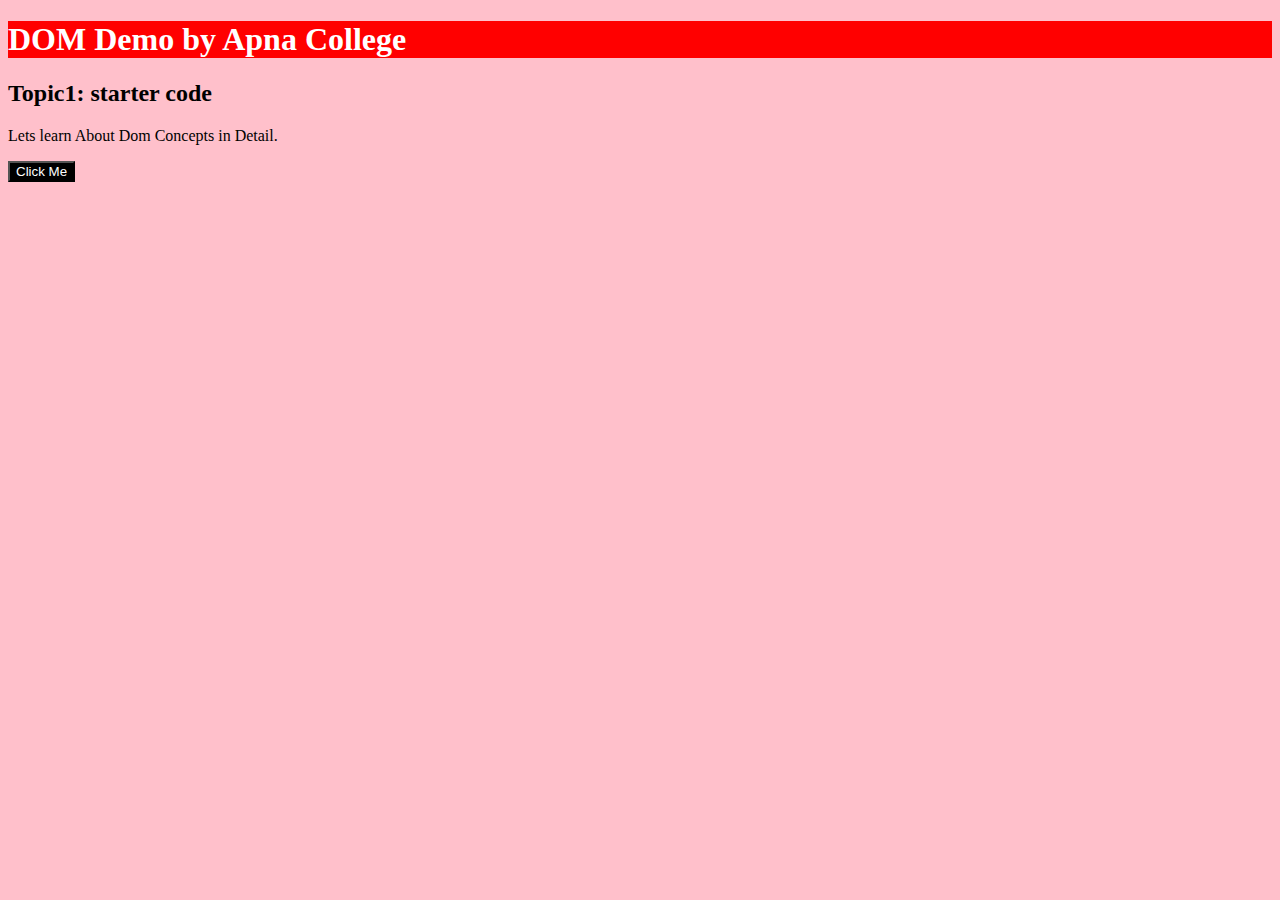
==== Lecture6/index.html @ 37b7e245 "updates" ====
<!DOCTYPE html>
<html lang="en">
<head>
    <meta charset="UTF-8">
    <meta name="viewport" content="width=device-width, initial-scale=1.0">
    <title>Document</title>
    <link rel="stylesheet" href="styles.css">
</head>
<body>
    <h1>DOM Demo by Apna College</h1>
    <h2>Topic1: starter code</h2>
    <p>Lets learn About Dom Concepts in Detail.</p>
    <button>Click Me</button>
    <script src="index.js"></script>
</body>
</html>
---- Lecture6/styles.css ----
body{
    background-color: pink;
}

h1{
    color: white;
    background-color: red;
}

button{
    background-color: black;
    color: white;
}
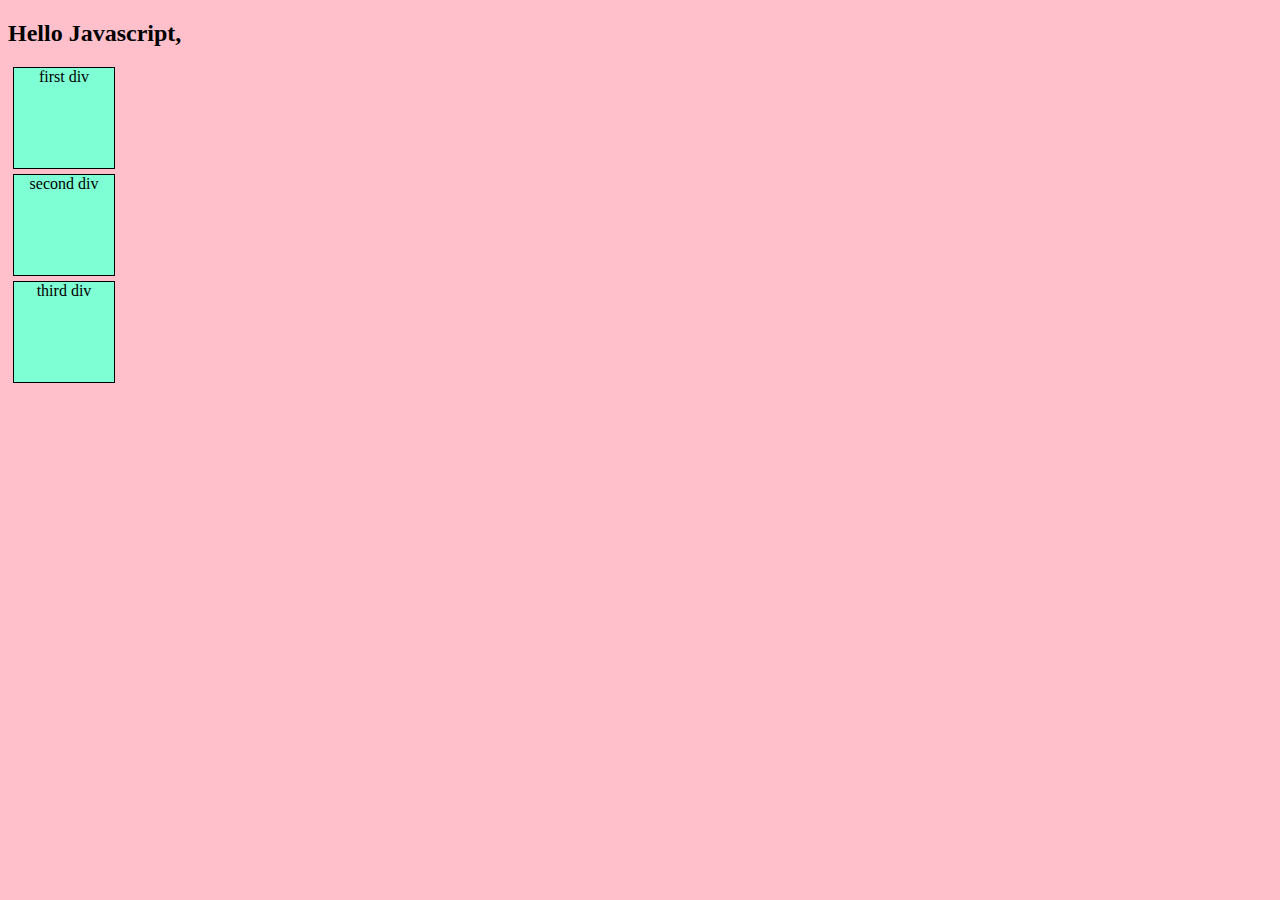
==== commit 1d5c5162: "updates" ====
--- a/Lecture6/index.html
+++ b/Lecture6/index.html
@@ -7,10 +7,32 @@
     <link rel="stylesheet" href="styles.css">
 </head>
 <body>
-    <h1>DOM Demo by Apna College</h1>
+    <!-- <div>abcd
+        <div>xyz</div>
+        <p>adfg</p>
+    </div>
+    <h1 id="heading">DOM Demo by Apna College</h1>
+    <h1 class="heading-class">Javascript</h1>
+    <h1 class="heading-class">Apna College</h1>
     <h2>Topic1: starter code</h2>
     <p>Lets learn About Dom Concepts in Detail.</p>
-    <button>Click Me</button>
+    <p>2nd paragraph.</p>
+    <button>Click Me</button> -->
+    <!-- <div>
+        <h1>Old Heading</h1>
+        <h3>Fruits</h3>
+        <ul>
+            <li>mango</li>
+            <li>orange</li>
+            <li>litchi</li>
+        </ul>
+    </div> -->
+
+    <h2>Hello Javascript,</h2>
+
+    <div class="box">first div</div>
+    <div class="box">second div</div>
+    <div class="box">third div</div>
     <script src="index.js"></script>
 </body>
 </html>--- a/Lecture6/styles.css
+++ b/Lecture6/styles.css
@@ -2,12 +2,24 @@
     background-color: pink;
 }
 
-h1{
+#heading{
     color: white;
     background-color: red;
+}
+.heading-class{
+    color: blue;
 }
 
 button{
     background-color: black;
     color: white;
+}
+
+.box{
+    height: 100px;
+    width: 100px;
+    background-color: aquamarine;
+    margin: 5px;
+    border: 1px solid black;
+    text-align: center;
 }